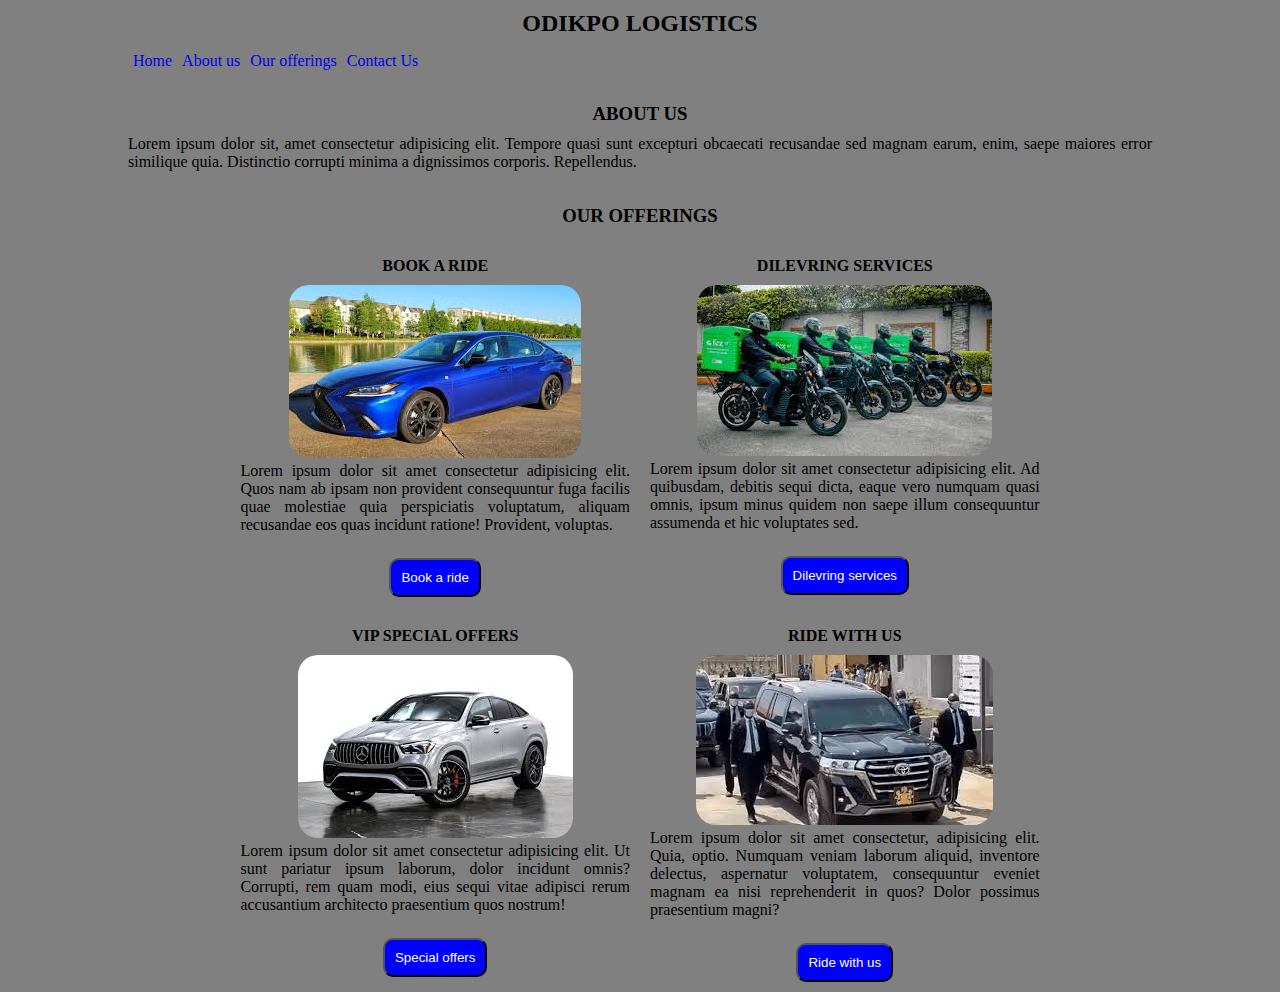
==== daddy.html @ 820416ba "leos page" ====
<!DOCTYPE html>
<html lang="en">
<head>
    <meta charset="UTF-8">
    <meta name="viewport" content="width=device-width, initial-scale=1.0">
    <title>Odikpo Logistics</title>
    <style>
        *{
            margin: 0%;
            padding: 0%;
        }
        .main { 
            margin: auto;
            width: 80%;
            }
        .navbar {
           
            display: flex;
            
        }
        .categories{
            width:80%;
            display: flex;
            /* border: 1px solid red; */
            margin: auto;
        }
        .child{
            width: 50%;
            /* border: 1px solid red; */
            padding: 10px;
            text-align: center;
        }
        h2,h3,h4{
            text-align: center;
            padding: 10px 15px;
            text-transform: uppercase;
        }
        body{
            background-color:gray ;
        }
        .mybutton{
            background-color: blue;
            color: white;
            padding: 10px;
            /* margin-top: 20px; */
            border-radius: 10px;
            
        }
        p{
            text-align: justify;
            padding-bottom: 1.5rem;
        }
        .child img{
            border-radius: 20px;
        }
        img{
            border-radius: 20px;
        }
        li{
            list-style-type: none;
            padding: 5px;
        }
        a{
            text-decoration: none;
        }
        ul{
            display: flex;
        }
    </style>
</head>
<body>
<div class="main">
    <h2>Odikpo Logistics</h2>
    <div class="navbar">
    <ul>
        <li><a href="daddy.html">Home</a></li>
        <li><a href="#about-us">About us</a></li>
        <li><a href="#our-offerings">Our offerings</a></li>
        <li><a href="http://">Contact Us</a></li>
    </ul>
    </div>
    <img src="../leosproject/images/WhatsApp Image 2024-09-26 at 09.04.38_fa4f2d48.jpg" alt="">
<h3 id="about-us">About us</h3>
<p>Lorem ipsum dolor sit, amet consectetur adipisicing elit. Tempore quasi sunt excepturi obcaecati recusandae sed magnam earum, enim, saepe maiores error similique quia. Distinctio corrupti minima a dignissimos corporis. Repellendus.
</p>
    <h3 id="our-offerings"> Our offerings</h3>

    <div class="categories">
    <div class="child">
    <h4>Book a ride</h4>
    <img src="image/lexus.jpg" alt="A picture of a camry sport ">
    <p>Lorem ipsum dolor sit amet consectetur adipisicing elit. Quos nam ab ipsam non provident consequuntur fuga facilis quae molestiae quia perspiciatis voluptatum, aliquam recusandae eos quas incidunt ratione! Provident, voluptas.</p>
    <button class="mybutton">Book a ride</button>
    </div>
    <div class="child">
    <h4>Dilevring services</h4>
    <img src="image/bikes.jpg" alt=" A picture of a dilevry bike">
    <p>Lorem ipsum dolor sit amet consectetur adipisicing elit. Ad quibusdam, debitis sequi dicta, eaque vero numquam quasi omnis, ipsum minus quidem non saepe illum consequuntur assumenda et hic voluptates sed.</p>
    <button class="mybutton">Dilevring services</button>
    </div>
    </div>
   <div class="categories"> 
    <div class="child">
    <h4>VIP special offers</h4>
    <img src="image/gle.jpg" alt=" A picture of varieties of offers">
    <p>Lorem ipsum dolor sit amet consectetur adipisicing elit. Ut sunt pariatur ipsum laborum, dolor incidunt omnis? Corrupti, rem quam modi, eius sequi vitae adipisci rerum accusantium architecto praesentium quos nostrum!</p>
    <button class="mybutton">Special offers</button>
    </div>
    <div class="child">
        <h4>Ride with us</h4>
        <img src="image/convoy.jpg" alt="A picture of different cars">
        <p>Lorem ipsum dolor sit amet consectetur, adipisicing elit. Quia, optio. Numquam veniam laborum aliquid, inventore delectus, aspernatur voluptatem, consequuntur eveniet magnam ea nisi reprehenderit in quos? Dolor possimus praesentium magni?</p>
        <button class="mybutton">Ride with us</button>
    </div>
    </div>
</div>
</body>
</html>
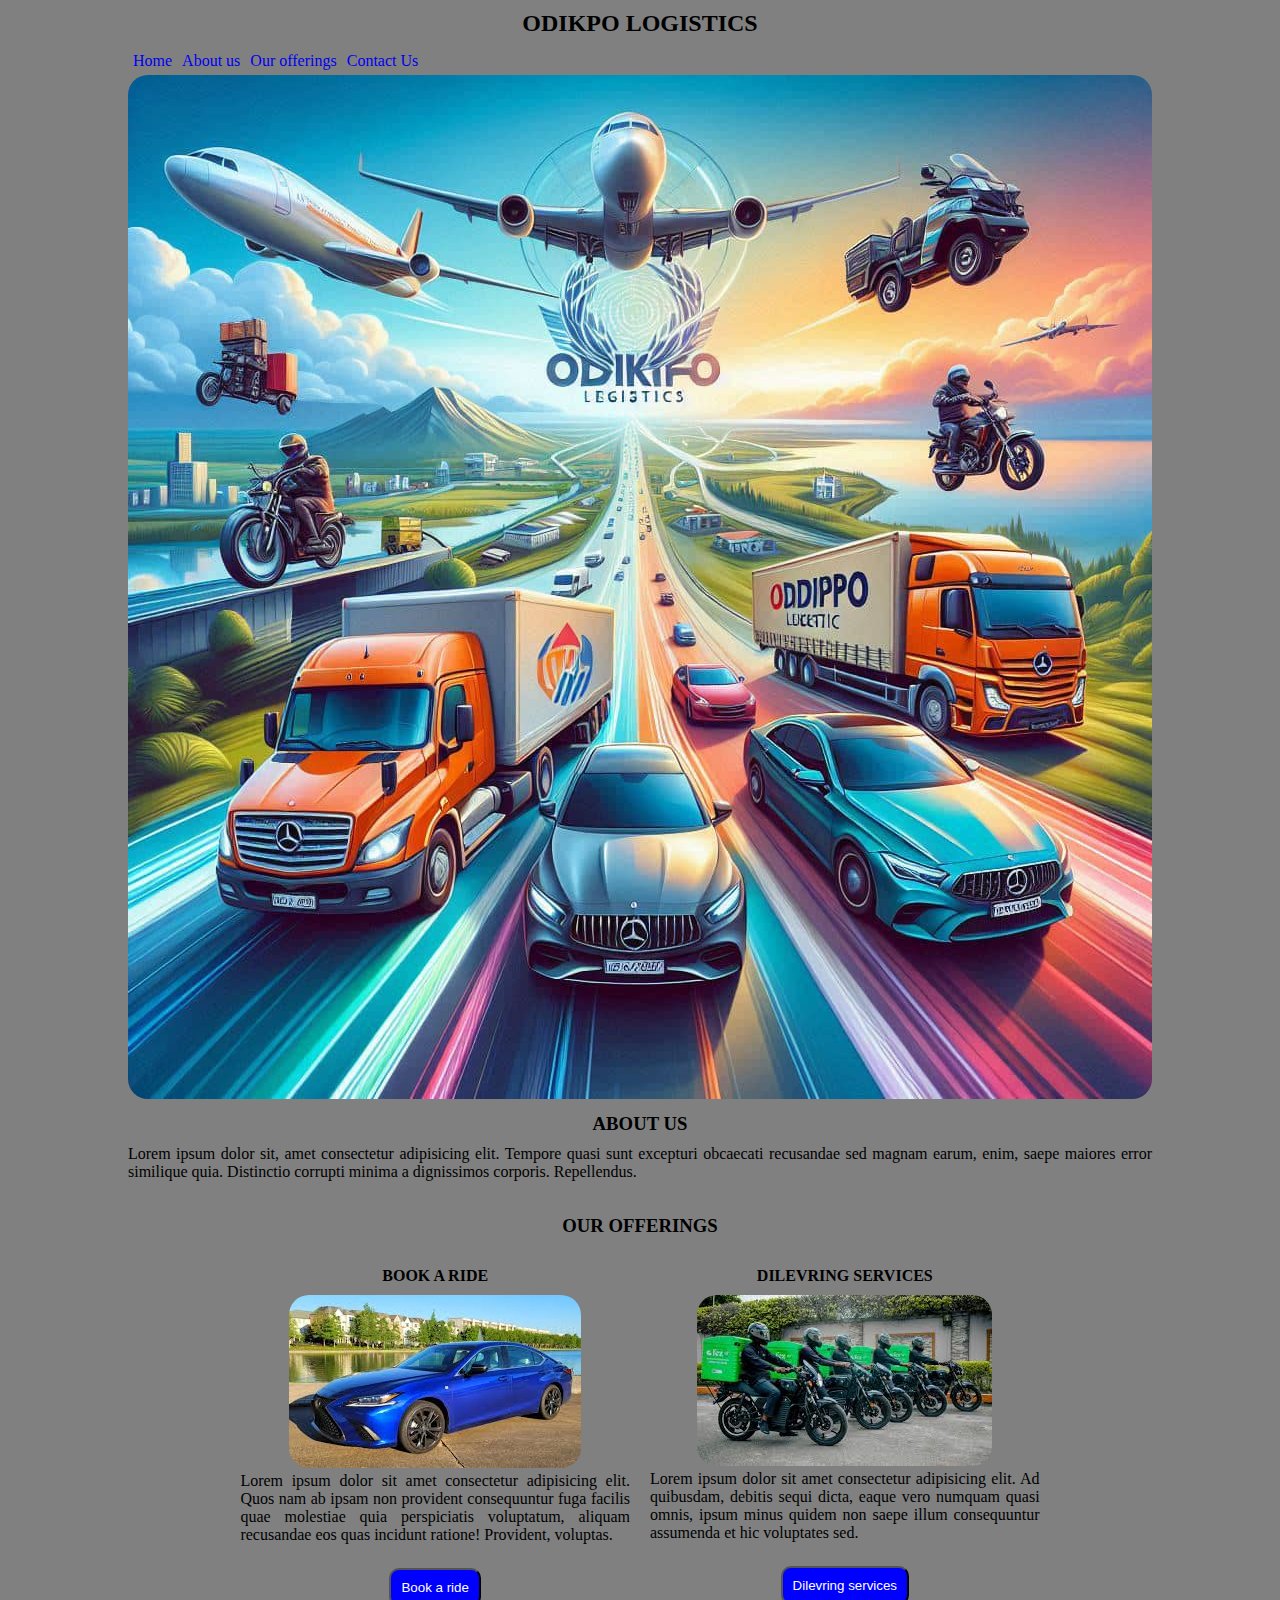
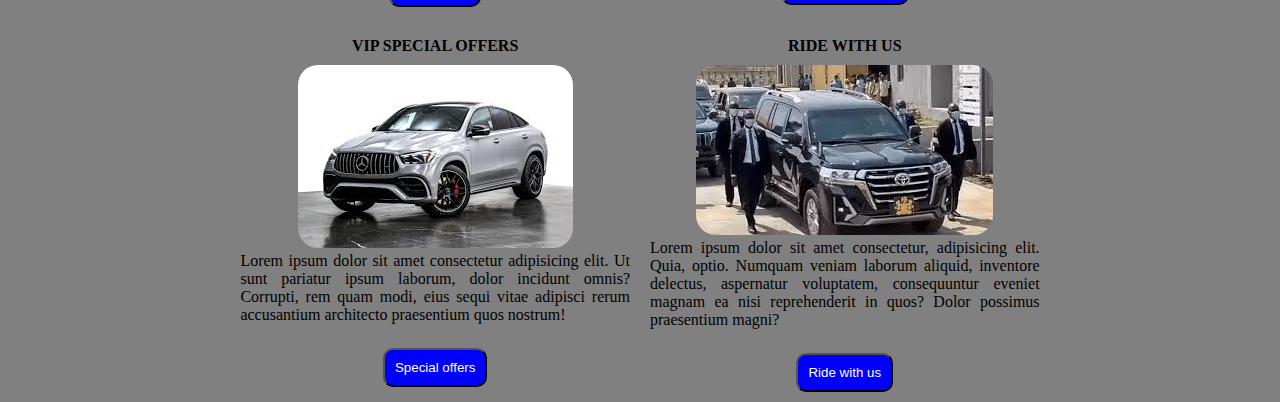
==== commit be841356: "rename image and updated daddy.html to reflect image" ====
--- a/daddy.html
+++ b/daddy.html
@@ -79,7 +79,7 @@
         <li><a href="http://">Contact Us</a></li>
     </ul>
     </div>
-    <img src="../leosproject/images/WhatsApp Image 2024-09-26 at 09.04.38_fa4f2d48.jpg" alt="">
+    <img src="image/daddyimage.jpg" alt="">
 <h3 id="about-us">About us</h3>
 <p>Lorem ipsum dolor sit, amet consectetur adipisicing elit. Tempore quasi sunt excepturi obcaecati recusandae sed magnam earum, enim, saepe maiores error similique quia. Distinctio corrupti minima a dignissimos corporis. Repellendus.
 </p>
